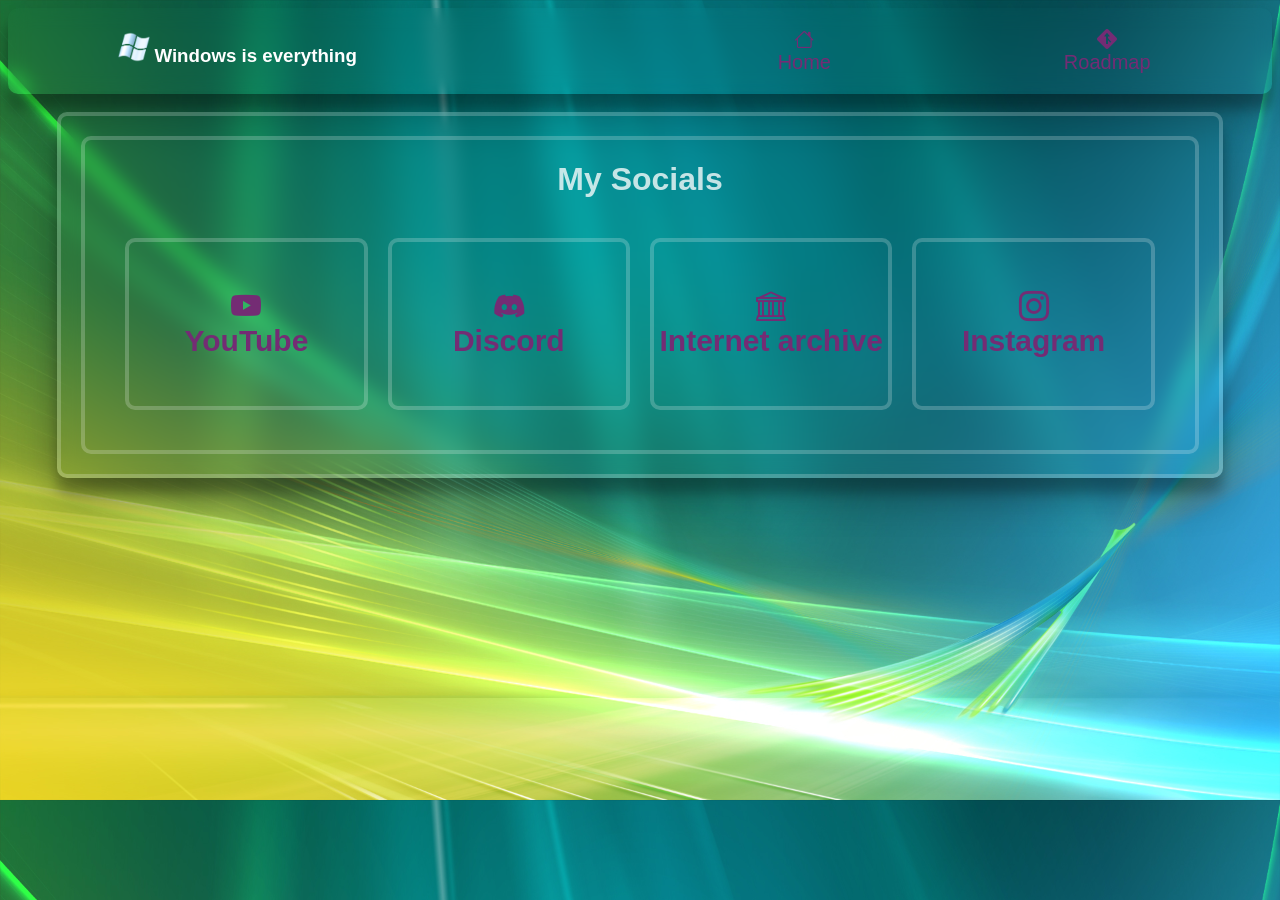
==== index1.html @ a1f28e61 "Create index1.html" ====
<!DOCTYPE html>
<html lang="en">
<head>
    <meta charset="UTF-8">
    <meta name="viewport" content="width=device-width, initial-scale=1.0">
    <title>Socials</title>
    <link rel="stylesheet" href="style.css">
     <link rel="stylesheet" href="https://cdn.jsdelivr.net/npm/bootstrap-icons@1.13.1/font/bootstrap-icons.min.css">
</head>
<body>
     <nav>
        <h3><img src="logonav.png" height="30px" width="40px">Windows is everything</h3>
        <br>
        <a href="#"><i class="bi bi-house"></i><br>Home</a>
        <a href="https://docs.google.com/document/d/1wgqNaxT_84laAjC9rR7SNt-XlteVV87VGUVoJfAx4Ck/edit?usp=sharing"><i class="bi bi-sign-merge-right-fill"></i><br>Roadmap</a>

    </nav>
    <br>
    <div class="container">
        <div class="rowhead">
        <h1>My Socials</h1>
        <div class="row">
            <div class="row1"><a href="https://www.youtube.com/@Windows7bulid6799"><h2><i class="bi bi-youtube"></i><br>YouTube</h2></a></div>
            <div class="row1"><a href="https://discord.gg/eHksPUAbKa"><h2><i class="bi bi-discord"></i><br>Discord</h2></a></div>
            <div class="row1"><a href="https://archive.org/details/@tanim_khaled_mon834"><h2><i class="bi bi-bank"></i><br>Internet archive</h2></a></div>
            <div class="row3"><a href="https://www.instagram.com/winiseverything/"><h2><i class="bi bi-instagram"></i><br>Instagram</h2></a></div>
        </div>
    </div>
</body>
</html>
---- style.css ----
body {
    text-align: center;
    justify-content: center;
    background-image: url(background.jpg);
    background-size: cover;
    color: rgba(255, 255, 255, 0.767);
    font-family: Arial, sans-serif;

}
nav {
    box-shadow: rgba(0, 0, 0, 0.3) 0px 19px 38px, rgba(0, 0, 0, 0.22) 0px 15px 12px;
    backdrop-filter: blur(10px);
    border-radius: 10px;
    color: rgb(255, 255, 255);
    display: flex;
    justify-content: space-around;
    padding: 5px;
}
 
.container {
    box-shadow: rgba(0, 0, 0, 0.3) 0px 19px 38px, rgba(0, 0, 0, 0.22) 0px 15px 12px;
    border-radius: 10px;
    backdrop-filter: blur(10px);
    margin: auto;
    width: 90%;
    padding: 10px;
    border: 4px solid rgba(255, 255, 255, 0.212);
}
a {
    text-decoration: none;
    color: rgb(116, 44, 116);
    font-size: 20px;
    padding: 15px;
    transition: transform 0.3s ease;
}
a:hover {
    transform: scale(1.2);
}
.rowhead {
    margin: 10px;
    text-align: center;
border-radius: 10px;
border: 4px solid rgba(255, 255, 255, 0.212);
}
.row {
    display: flex;
    justify-content: center;
    align-items: center;
    flex-wrap: wrap;
   margin: 30px 30px;
   columns: 3;
   color: rgba(0, 0, 0, 0.623);
}
.row1 {
    margin: 10px;
    flex: 1;
    text-align: center;
    border-radius: 10px;
border: 4px solid rgba(255, 255, 255, 0.212);
transition: transform 0.3s cubic-bezier(0.4, 0.2, 0.2, 1);
}
.row1:hover {
    transform: scale(1.05);
}
.row2 {
    margin: 10px;
    flex: 1;
    text-align: center;
    border-radius: 10px;
border: 4px solid rgba(255, 255, 255, 0.212);
transition: transform 0.3s cubic-bezier(0.4, 0.2, 0.2, 1);
}
.row2:hover {
    transform: scale(1.05);
}
.row3 {
    margin: 10px;
    flex: 1;
    text-align: center;
    border-radius: 10px;
border: 4px solid rgba(255, 255, 255, 0.212);
transition: transform 0.3s cubic-bezier(0.4, 0.2, 0.2, 1);
}
.row3:hover {
    transform: scale(1.05);
}
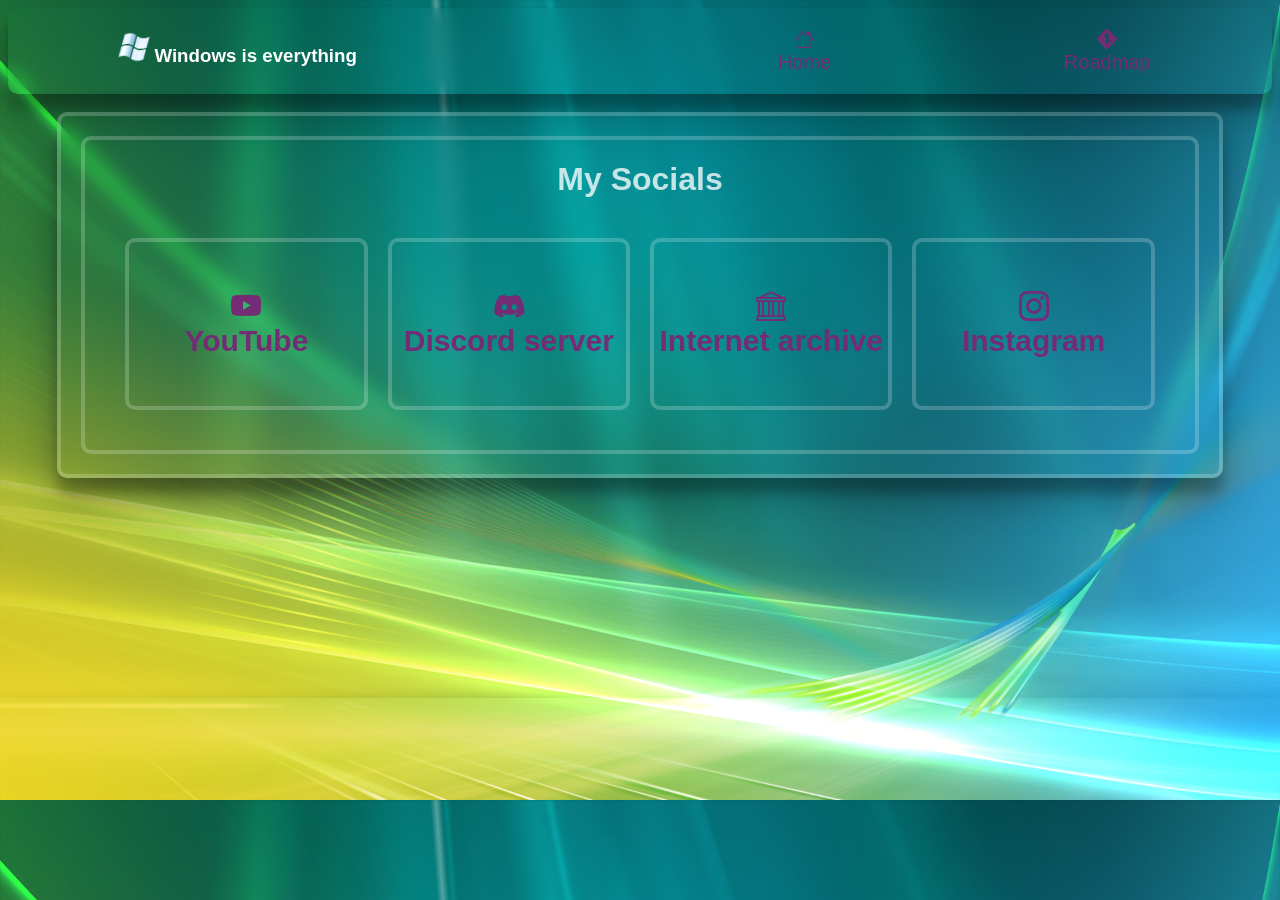
==== commit d088bdcd: "umm just doing edits" ====
--- a/index1.html
+++ b/index1.html
@@ -21,7 +21,7 @@
         <h1>My Socials</h1>
         <div class="row">
             <div class="row1"><a href="https://www.youtube.com/@Windows7bulid6799"><h2><i class="bi bi-youtube"></i><br>YouTube</h2></a></div>
-            <div class="row1"><a href="https://discord.gg/eHksPUAbKa"><h2><i class="bi bi-discord"></i><br>Discord</h2></a></div>
+            <div class="row1"><a href="https://discord.gg/eHksPUAbKa"><h2><i class="bi bi-discord"></i><br>Discord server</h2></a></div>
             <div class="row1"><a href="https://archive.org/details/@tanim_khaled_mon834"><h2><i class="bi bi-bank"></i><br>Internet archive</h2></a></div>
             <div class="row3"><a href="https://www.instagram.com/winiseverything/"><h2><i class="bi bi-instagram"></i><br>Instagram</h2></a></div>
         </div>
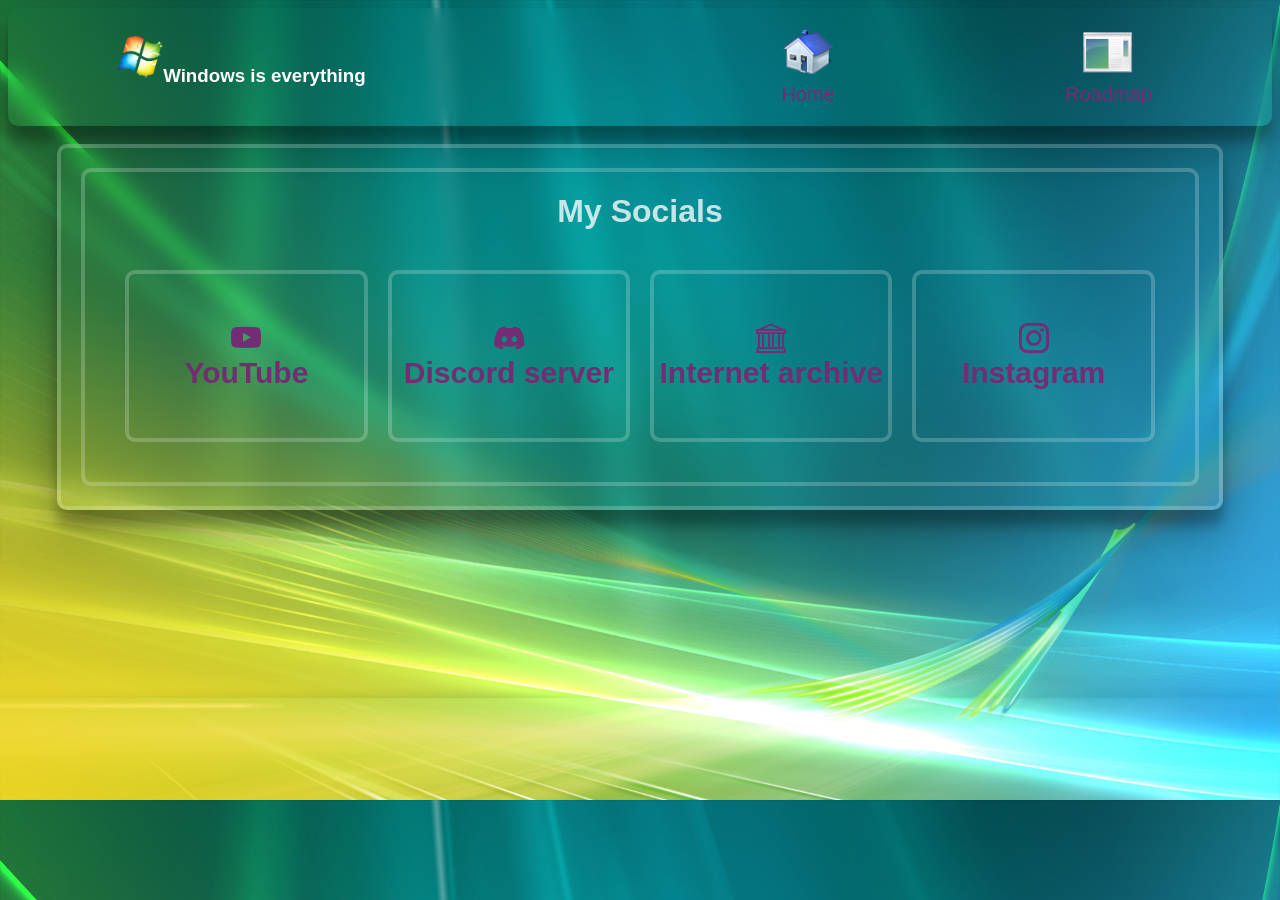
==== commit be075e96: "aerofied the website more cuz i liek it" ====
--- a/index1.html
+++ b/index1.html
@@ -9,10 +9,10 @@
 </head>
 <body>
      <nav>
-        <h3><img src="logonav.png" height="30px" width="40px">Windows is everything</h3>
+        <h3><img src="logonav.png" height="50px" width="50px">Windows is everything</h3>
         <br>
-        <a href="#"><i class="bi bi-house"></i><br>Home</a>
-        <a href="https://docs.google.com/document/d/1wgqNaxT_84laAjC9rR7SNt-XlteVV87VGUVoJfAx4Ck/edit?usp=sharing"><i class="bi bi-sign-merge-right-fill"></i><br>Roadmap</a>
+        <a href="index.html"><img src="hame.png" height="50px" width="50px"><br>Home</a>
+        <a href="https://docs.google.com/document/d/1wgqNaxT_84laAjC9rR7SNt-XlteVV87VGUVoJfAx4Ck/edit?usp=sharing"><img src="program.png" height="50px" width="50px"><br>Roadmap</a>
 
     </nav>
     <br>
@@ -23,7 +23,7 @@
             <div class="row1"><a href="https://www.youtube.com/@Windows7bulid6799"><h2><i class="bi bi-youtube"></i><br>YouTube</h2></a></div>
             <div class="row1"><a href="https://discord.gg/eHksPUAbKa"><h2><i class="bi bi-discord"></i><br>Discord server</h2></a></div>
             <div class="row1"><a href="https://archive.org/details/@tanim_khaled_mon834"><h2><i class="bi bi-bank"></i><br>Internet archive</h2></a></div>
-            <div class="row3"><a href="https://www.instagram.com/winiseverything/"><h2><i class="bi bi-instagram"></i><br>Instagram</h2></a></div>
+            <div class="row3"><a href="https://www.instagram.com/windowsiseverything/"><h2><i class="bi bi-instagram"></i><br>Instagram</h2></a></div>
         </div>
     </div>
 </body>
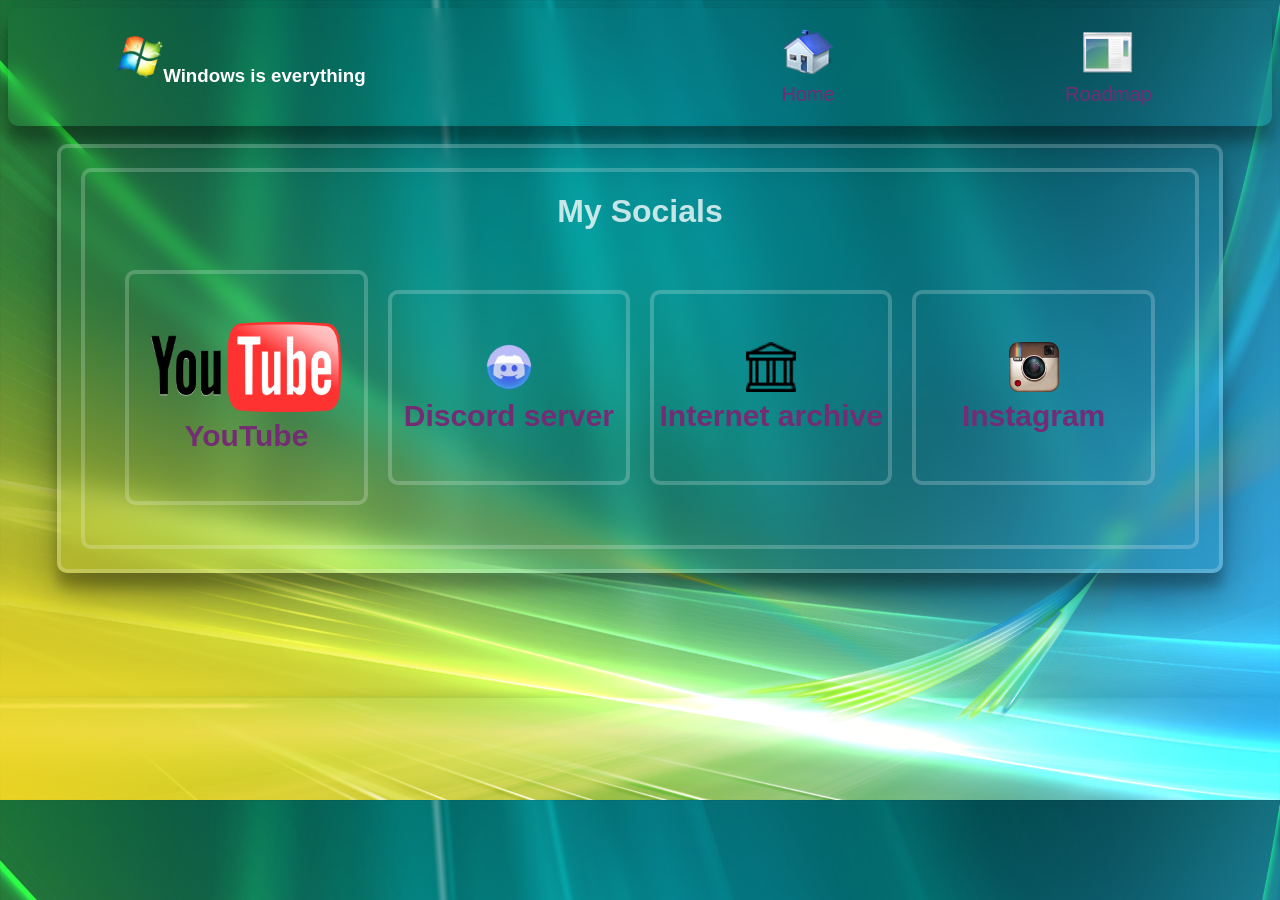
==== commit e6b32a1a: "saala" ====
--- a/index1.html
+++ b/index1.html
@@ -4,8 +4,8 @@
     <meta charset="UTF-8">
     <meta name="viewport" content="width=device-width, initial-scale=1.0">
     <title>Socials</title>
+    <link rel="icon" type="image/png" href="comnet.png">
     <link rel="stylesheet" href="style.css">
-     <link rel="stylesheet" href="https://cdn.jsdelivr.net/npm/bootstrap-icons@1.13.1/font/bootstrap-icons.min.css">
 </head>
 <body>
      <nav>
@@ -20,10 +20,10 @@
         <div class="rowhead">
         <h1>My Socials</h1>
         <div class="row">
-            <div class="row1"><a href="https://www.youtube.com/@Windows7bulid6799"><h2><i class="bi bi-youtube"></i><br>YouTube</h2></a></div>
-            <div class="row1"><a href="https://discord.gg/eHksPUAbKa"><h2><i class="bi bi-discord"></i><br>Discord server</h2></a></div>
-            <div class="row1"><a href="https://archive.org/details/@tanim_khaled_mon834"><h2><i class="bi bi-bank"></i><br>Internet archive</h2></a></div>
-            <div class="row3"><a href="https://www.instagram.com/windowsiseverything/"><h2><i class="bi bi-instagram"></i><br>Instagram</h2></a></div>
+            <div class="row1"><a href="https://www.youtube.com/@Windows7bulid6799"><h2><img src="Logo_of_YouTube_(2005-2006).png" height="90px" width="190px"><br>YouTube</h2></a></div>
+            <div class="row1"><a href="https://discord.gg/eHksPUAbKa"><h2><img src="frutiger_aero_styled_discord_icon_by_therprtnetwork_dek5rv5.png" height="50px" width="50px"><br>Discord server</h2></a></div>
+            <div class="row1"><a href="https://archive.org/details/@tanim_khaled_mon834"><h2><img src="bank.png" height="50px" width="50px"><br>Internet archive</h2></a></div>
+            <div class="row3"><a href="https://www.instagram.com/windowsiseverything/"><h2><img src="Protograms.webp" height="50px" width="50px"><br>Instagram</h2></a></div>
         </div>
     </div>
 </body>
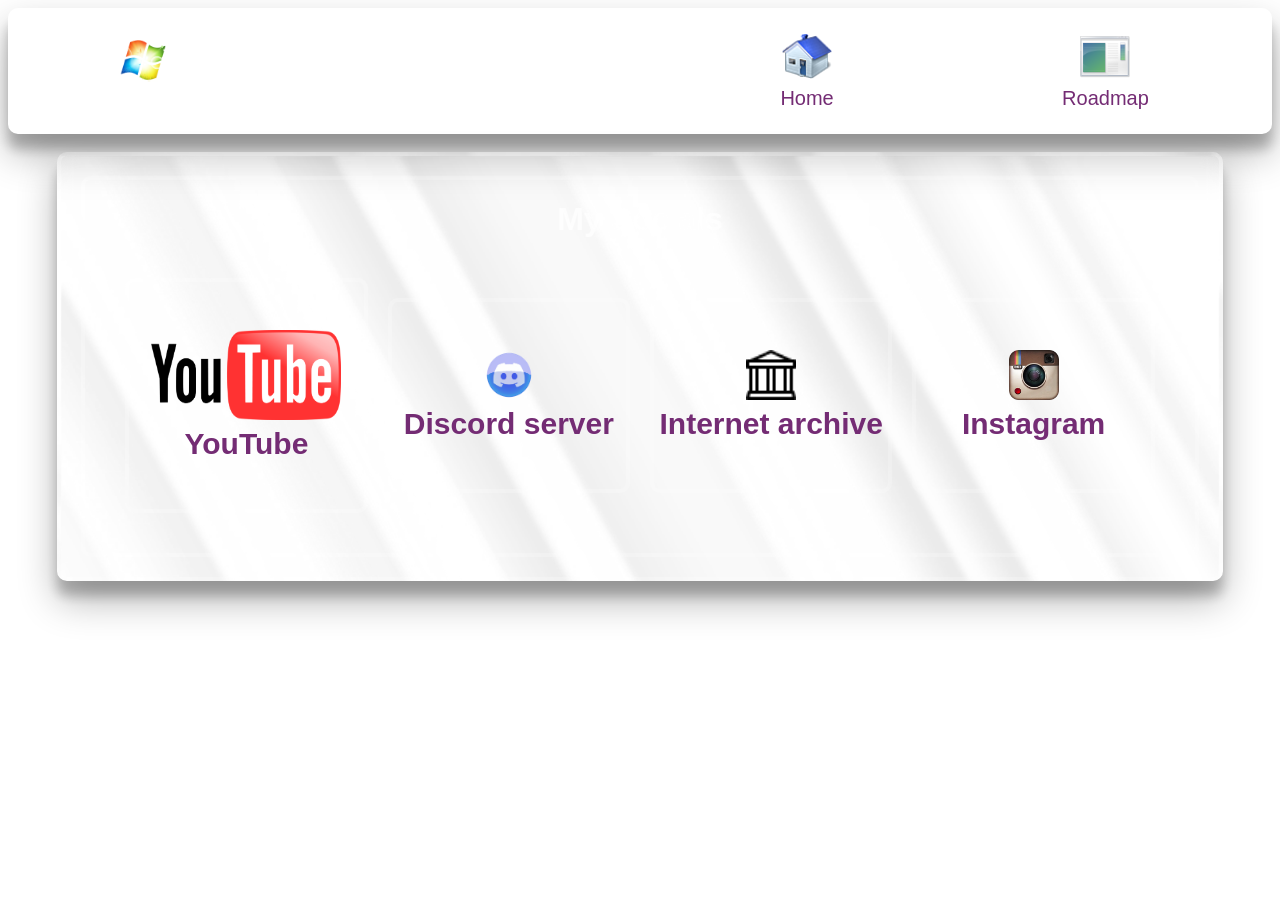
==== commit 7ca73a0d: "video bg yaay also glass container also updated" ====
--- a/index1.html
+++ b/index1.html
@@ -8,6 +8,10 @@
     <link rel="stylesheet" href="style.css">
 </head>
 <body>
+     <video autoplay muted loop id="myVideo">
+  <source src="backgound.mp4" type="video/mp4">
+
+</video>
      <nav>
         <h3><img src="logonav.png" height="50px" width="50px">Windows is everything</h3>
         <br>
--- a/style.css
+++ b/style.css
@@ -1,11 +1,18 @@
 body {
     text-align: center;
-    justify-content: center;
-    background-image: url(background.jpg);
+    justify-content: center ;
     background-size: cover;
-    color: rgba(255, 255, 255, 0.767);
+    color: rgba(255, 255, 255, 0.671);
     font-family: Arial, sans-serif;
 
+}
+#myVideo {
+  position: fixed;
+  inset: 0;
+  width: 100vw;
+  height: 100vh;
+  object-fit: cover;
+  z-index: -1;
 }
 nav {
     box-shadow: rgba(0, 0, 0, 0.3) 0px 19px 38px, rgba(0, 0, 0, 0.22) 0px 15px 12px;
@@ -15,12 +22,15 @@
     display: flex;
     justify-content: space-around;
     padding: 5px;
+     border: 4px solid rgba(255, 255, 255, 0.212);
 }
  
 .container {
     box-shadow: rgba(0, 0, 0, 0.3) 0px 19px 38px, rgba(0, 0, 0, 0.22) 0px 15px 12px;
     border-radius: 10px;
     backdrop-filter: blur(10px);
+    background-image: url(AeroPeek_converted.webp);
+    background-size: cover;
     margin: auto;
     width: 90%;
     padding: 10px;
@@ -49,7 +59,6 @@
     flex-wrap: wrap;
    margin: 30px 30px;
    columns: 3;
-   color: rgba(0, 0, 0, 0.623);
 }
 .row1 {
     margin: 10px;
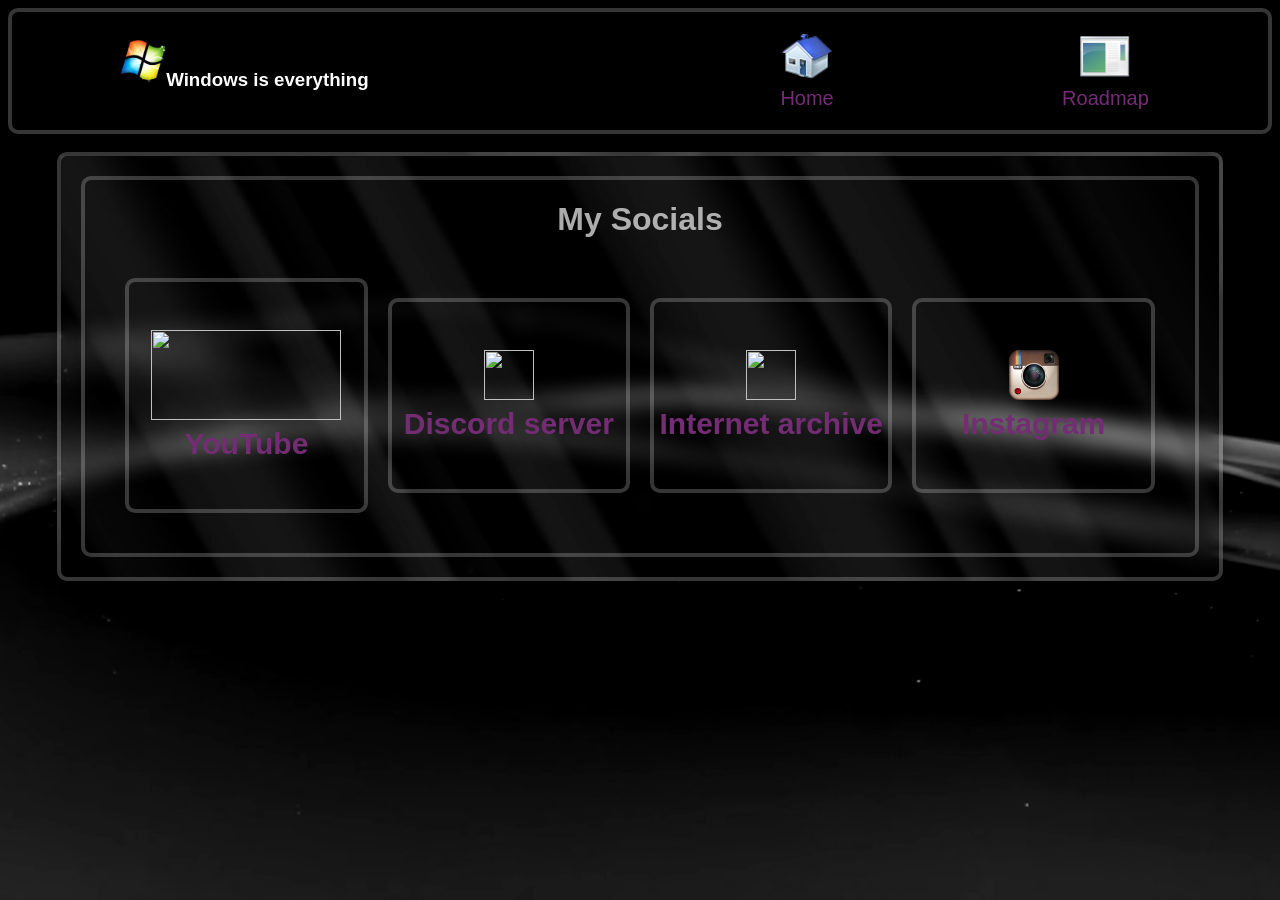
==== commit ef37b0b6: "webp conversion and optimization of images and" ====
--- a/index1.html
+++ b/index1.html
@@ -9,14 +9,14 @@
 </head>
 <body>
      <video autoplay muted loop id="myVideo">
-  <source src="backgound.mp4" type="video/mp4">
+  <source src="backgound.webm" type="video/webm">
 
 </video>
      <nav>
-        <h3><img src="logonav.png" height="50px" width="50px">Windows is everything</h3>
+        <h3><img src="logonav.webp" height="50px" width="50px">Windows is everything</h3>
         <br>
-        <a href="index.html"><img src="hame.png" height="50px" width="50px"><br>Home</a>
-        <a href="https://docs.google.com/document/d/1wgqNaxT_84laAjC9rR7SNt-XlteVV87VGUVoJfAx4Ck/edit?usp=sharing"><img src="program.png" height="50px" width="50px"><br>Roadmap</a>
+        <a href="index.html"><img src="hame.webp" height="50px" width="50px"><br>Home</a>
+        <a href="https://docs.google.com/document/d/1wgqNaxT_84laAjC9rR7SNt-XlteVV87VGUVoJfAx4Ck/edit?usp=sharing"><img src="program.webp" height="50px" width="50px"><br>Roadmap</a>
 
     </nav>
     <br>
